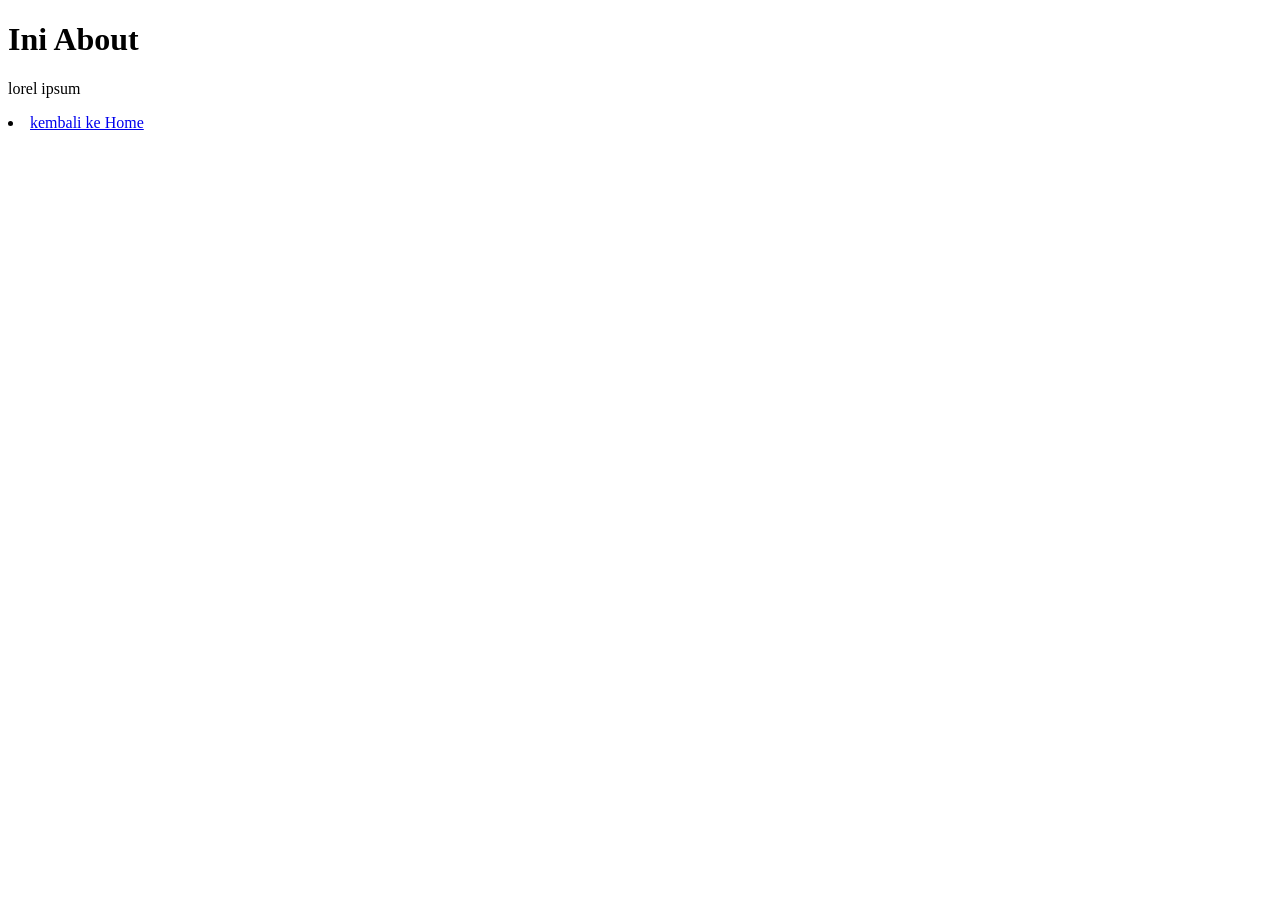
==== about.html @ 2048ec24 "about.html" ====
<!DOCTYPE html>
<htmln lang="en">
    <head>
        <title>About</title>
    </head>
    <body>
       <h1>Ini About</h1>
       <p>lorel ipsum</p>
       <li><a href="index.html">kembali ke Home</a></li>
    </body>
  
</html>
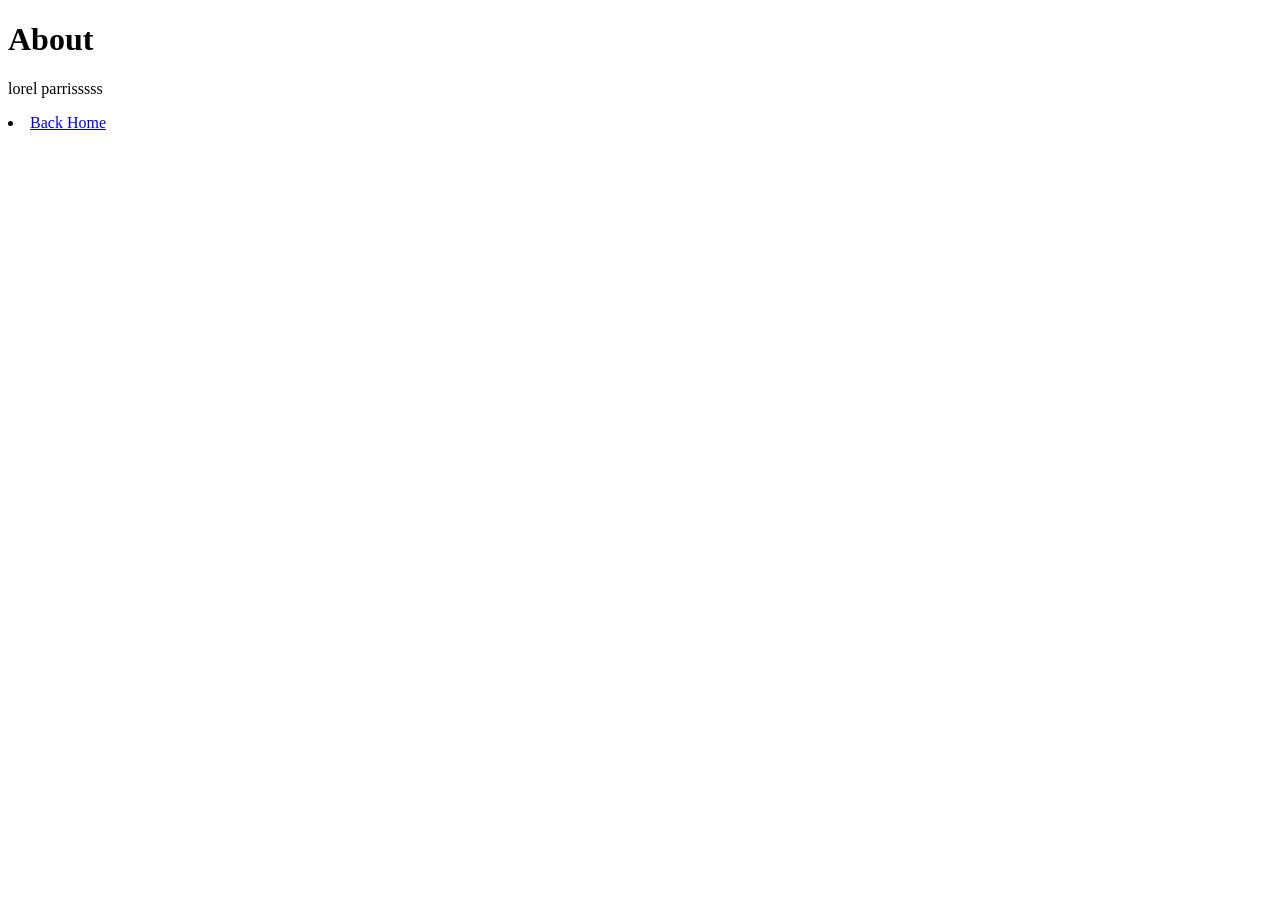
==== commit f5bbb4b1: "Update about.html" ====
--- a/about.html
+++ b/about.html
@@ -4,9 +4,9 @@
         <title>About</title>
     </head>
     <body>
-       <h1>Ini About</h1>
-       <p>lorel ipsum</p>
-       <li><a href="index.html">kembali ke Home</a></li>
+       <h1>About</h1>
+       <p>lorel parrisssss</p>
+       <li><a href="index.html">Back Home</a></li>
     </body>
   
 </html>
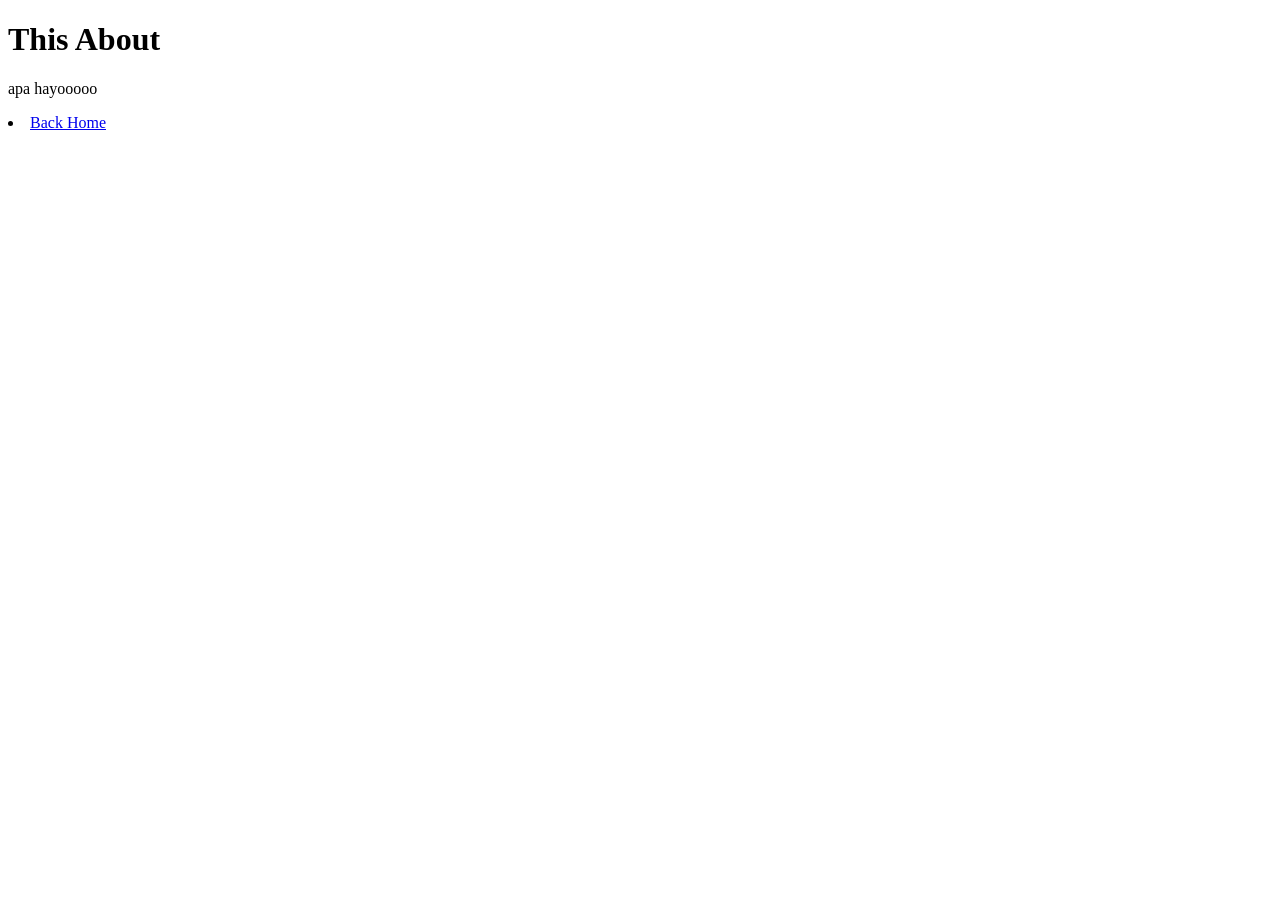
==== commit 34c7e66c: "Update about.html" ====
--- a/about.html
+++ b/about.html
@@ -4,8 +4,8 @@
         <title>About</title>
     </head>
     <body>
-       <h1>About</h1>
-       <p>lorel parrisssss</p>
+       <h1>This About</h1>
+       <p>apa hayooooo</p>
        <li><a href="index.html">Back Home</a></li>
     </body>
   
